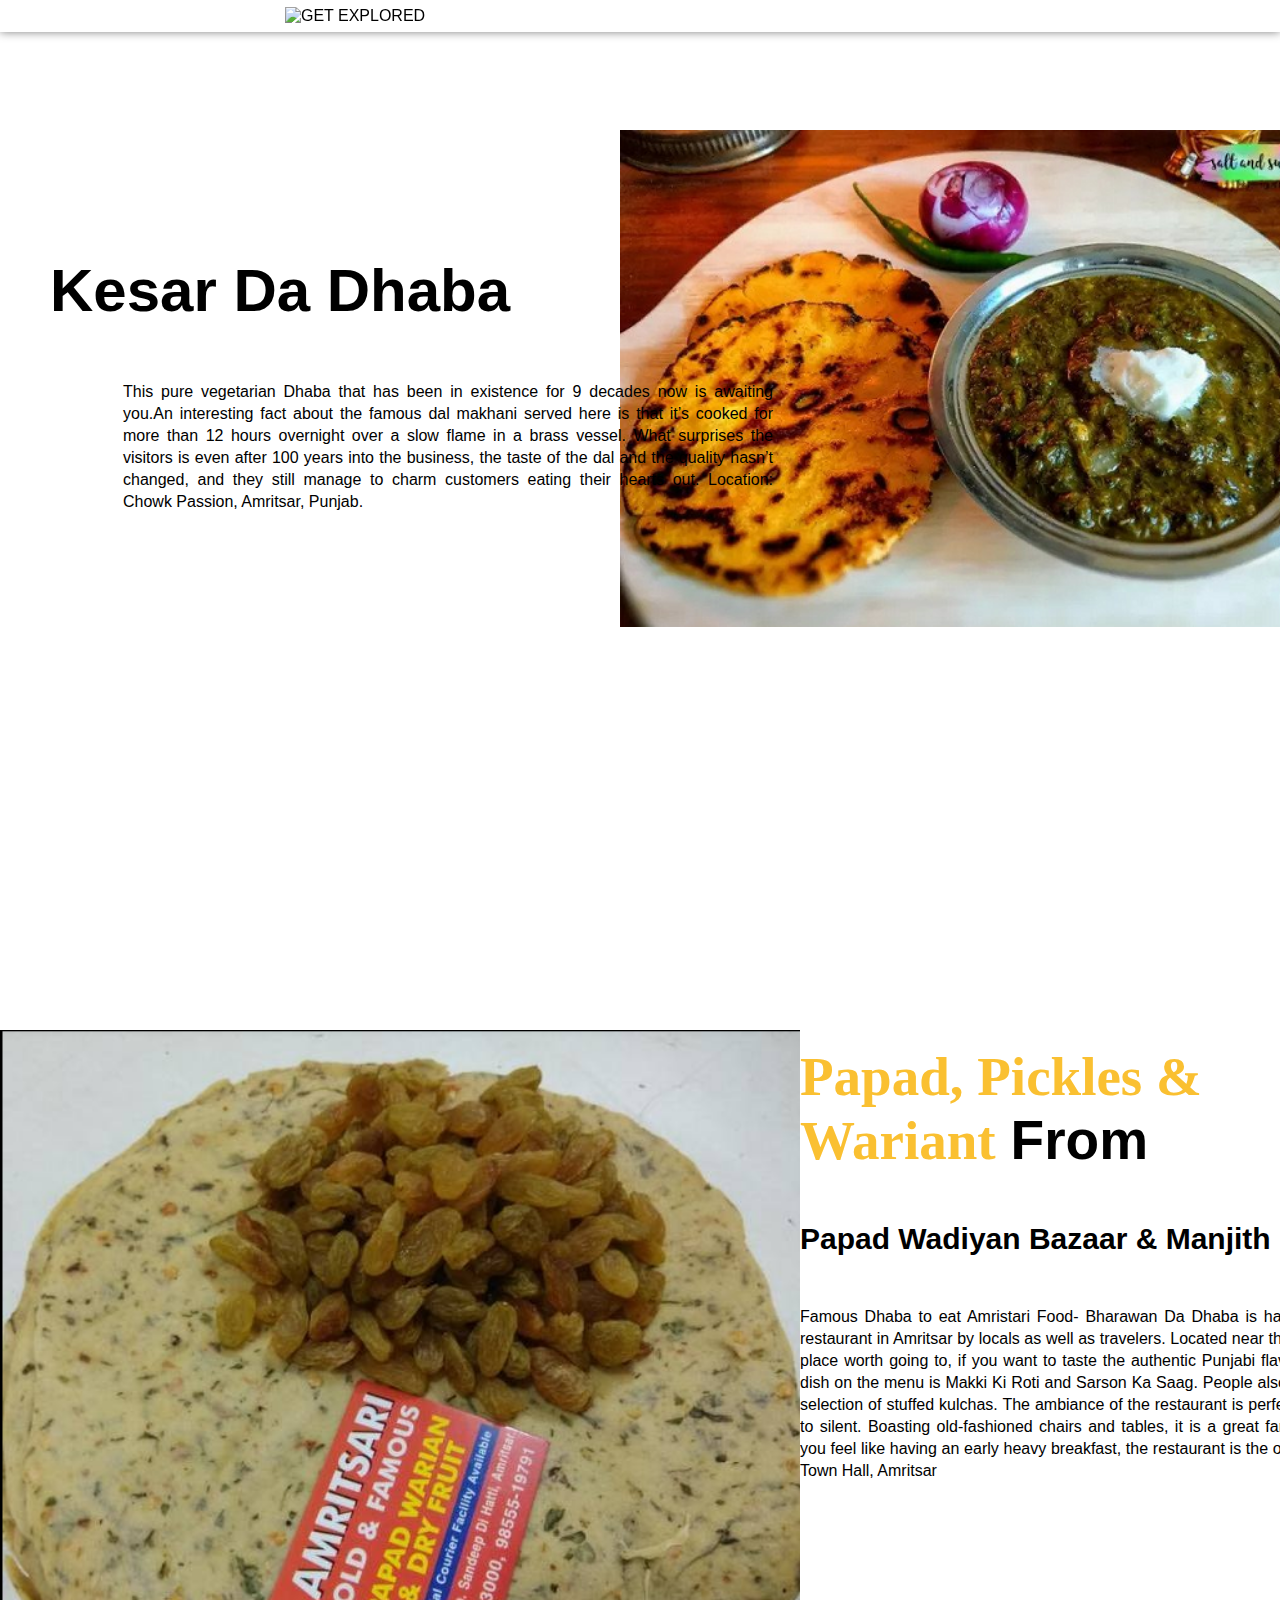
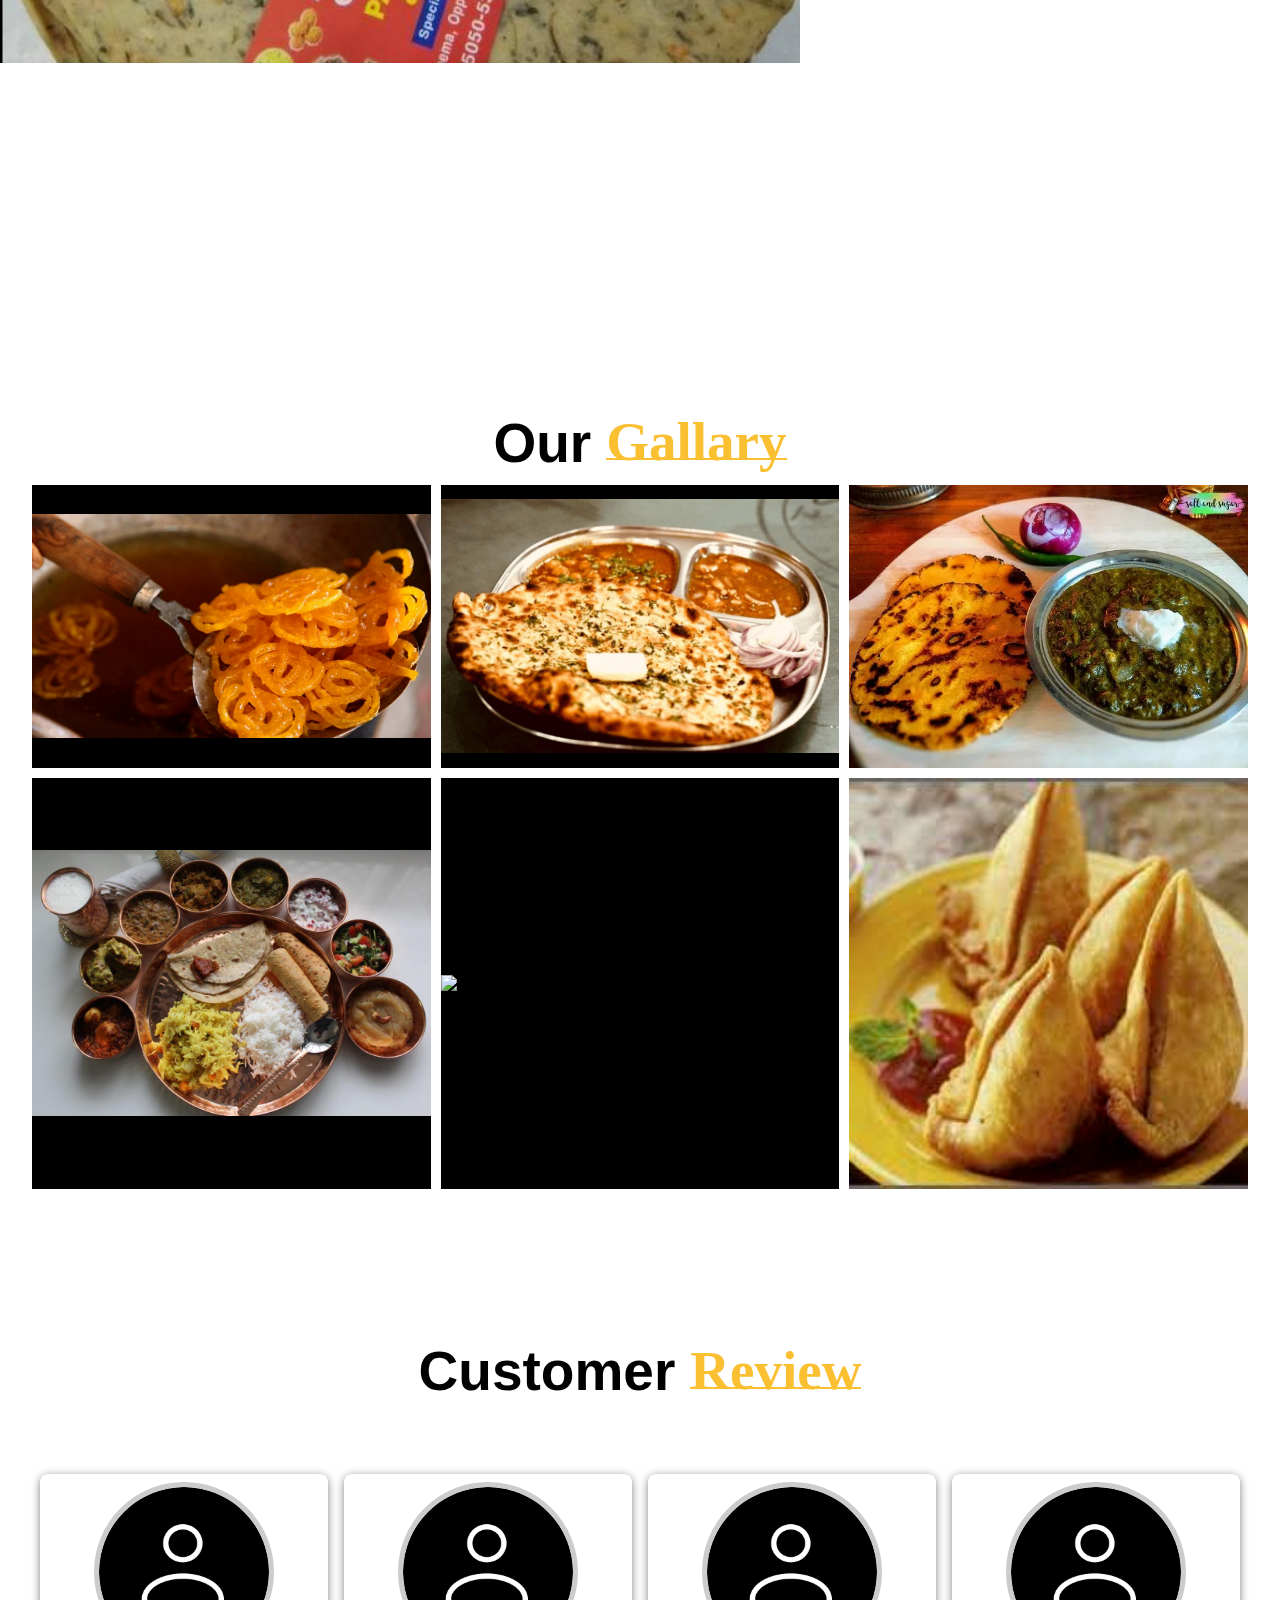
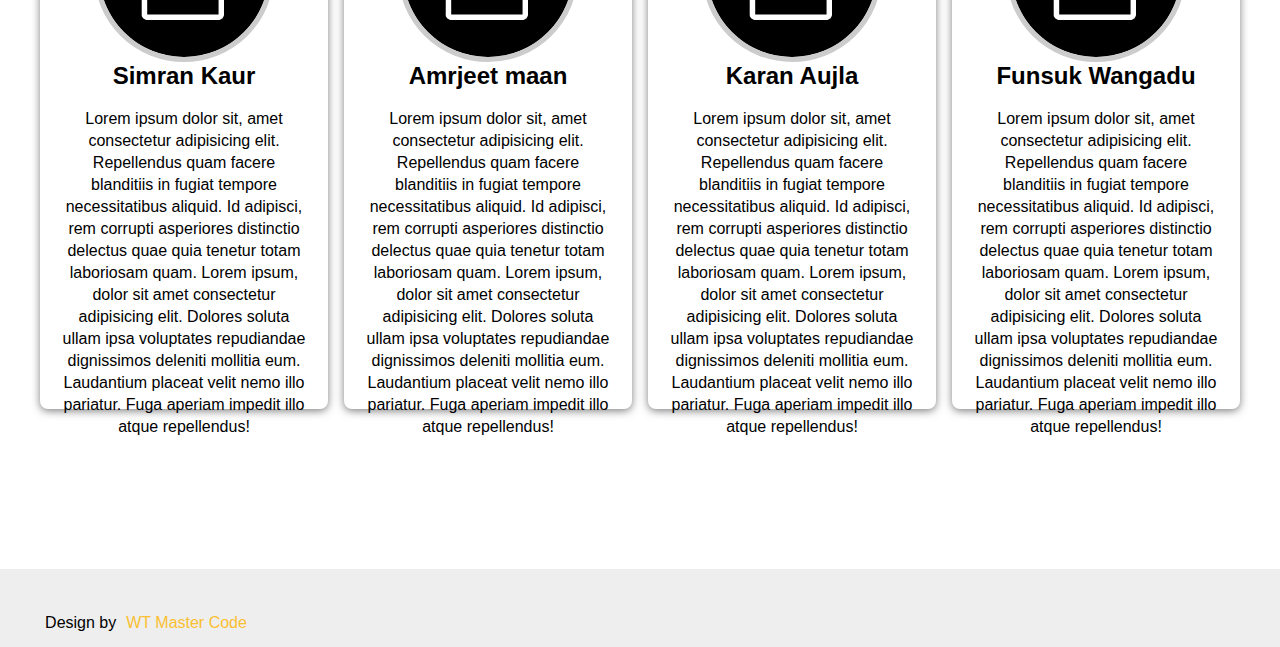
==== food/index.html @ 90a15d6a "get_explored" ====
<!DOCTYPE html>
<html lang="en">
<head>
    <meta charset="UTF-8">
    <meta http-equiv="X-UA-Compatible" content="IE=edge">
    <meta name="viewport" content="width=device-width, initial-scale=1.0">
    <title>Food Website</title>
    <link rel="stylesheet" href="style2.css">
    <link rel="stylesheet" href="https://cdnjs.cloudflare.com/ajax/libs/font-awesome/6.1.1/css/all.min.css" integrity="sha512-KfkfwYDsLkIlwQp6LFnl8zNdLGxu9YAA1QvwINks4PhcElQSvqcyVLLD9aMhXd13uQjoXtEKNosOWaZqXgel0g==" crossorigin="anonymous" referrerpolicy="no-referrer" />
</head>
<body>

    <section id="Home">
        <nav>
            <div class="logo">
                <img src="#" alt="GET EXPLORED">
            </div>

            <div class="icon">
                
            </div>

        </nav>

        <div class="main">

            <div class="men_text">
                <h1>  Kesar Da Dhaba  </h1>
            </div>

            <div class="main_image">
                <img src="image/main_img.png">
            </div>

        </div>

        <p>
        This pure vegetarian Dhaba that has been in existence for 9 decades now is
        awaiting you.An interesting fact about the famous dal makhani served here
        is that it’s cooked for more than 12 hours overnight over a slow flame in a brass vessel.
        What surprises the visitors is even after 100 years into the business,
        the taste of the dal and the quality hasn’t changed, and they still manage to charm customers eating their hearts out.
        Location: Chowk Passion, Amritsar, Punjab.
        </p>

       

    </section>



    <!--About-->

    <div class="about" id="About">
        <div class="about_main">

            <div class="image">
                <img src="image/Food-Plate.png">
            </div>

            <div class="about_text">
                <h1><span>Papad, Pickles & Wariant</span>From</h1>
                <h3>Papad Wadiyan Bazaar & Manjith Mandi</h3>
                <p>
                    Famous Dhaba to eat Amristari Food-  Bharawan Da Dhaba is hailed to be the best
                     veg restaurant in Amritsar by locals as well as travelers. Located near the Golden Temple,
                      it is a place worth going to, if you want to taste the authentic Punjabi flavor. 
                      The most asked-for dish on the menu is Makki Ki Roti and Sarson Ka Saag. 
                      People also recommend their wide selection of stuffed kulchas. The ambiance of
                       the restaurant is perfect; not too loud and not to silent. Boasting old-fashioned
                        chairs and tables, it is a great family restaurant. In case you feel like
                         having an early heavy breakfast, the restaurant is the one to head to.
                        Location: Town Hall, Amritsar
                </p>
            </div>

        </div>

        

    </div>



    <!--Menu-->

    <div class="menu" id="Menu">
        

    </div>




    <!--Gallary-->

    <div class="gallary" id="Gallary">
        <h1>Our<span>Gallary</span></h1>

        <div class="gallary_image_box">
            <div class="gallary_image">
                <img src="image/1.png">

                <h3>Food</h3>
                <p>
                    Lorem ipsum dolor sit amet consectetur, adipisicing elit. Commodi sint eveniet laboriosam 
                </p>
                <a href="#" class="gallary_btn">Order Now</a>
            </div>

            <div class="gallary_image">
                <img src="image/2.png">

                <h3>Food</h3>
                <p>
                    Lorem ipsum dolor sit amet consectetur, adipisicing elit. Commodi sint eveniet laboriosam 
                </p>
                <a href="#" class="gallary_btn">Order Now</a>
            </div>

            <div class="gallary_image">
                <img src="image/3.png">

                <h3>Food</h3>
                <p>
                    Lorem ipsum dolor sit amet consectetur, adipisicing elit. Commodi sint eveniet laboriosam 
                </p>
                <a href="#" class="gallary_btn">Order Now</a>
            </div>

            <div class="gallary_image">
                <img src="image/4.png">

                <h3>Food</h3>
                <p>
                    Lorem ipsum dolor sit amet consectetur, adipisicing elit. Commodi sint eveniet laboriosam 
                </p>
                <a href="#" class="gallary_btn">Order Now</a>
            </div>

            <div class="gallary_image">
                <img src="image/5.png">

                <h3>Food</h3>
                <p>
                    Lorem ipsum dolor sit amet consectetur, adipisicing elit. Commodi sint eveniet laboriosam 
                </p>
                <a href="#" class="gallary_btn">Order Now</a>
            </div>

            <div class="gallary_image">
                <img src="image/6.png">

                <h3>Food</h3>
                <p>
                    Lorem ipsum dolor sit amet consectetur, adipisicing elit. Commodi sint eveniet laboriosam 
                </p>
                <a href="#" class="gallary_btn">Order Now</a>
            </div>

        </div>

    </div>




    <!--Review-->

    <div class="review" id="Review">
        <h1>Customer<span>Review</span></h1>

        <div class="review_box">
            <div class="review_card">

                <div class="review_profile">
                    <img src="image/avatar.png">
                </div>

                <div class="review_text">
                    <h2 class="name">Simran Kaur</h2>

                    <div class="review_icon">
                        <i class="fa-solid fa-star"></i>
                        <i class="fa-solid fa-star"></i>
                        <i class="fa-solid fa-star"></i>
                        <i class="fa-solid fa-star"></i>
                        <i class="fa-solid fa-star-half-stroke"></i>
                    </div>

                    <div class="review_social">
                        <i class="fa-brands fa-facebook-f"></i>
                        <i class="fa-brands fa-instagram"></i>
                        <i class="fa-brands fa-twitter"></i>
                        <i class="fa-brands fa-linkedin-in"></i>
                    </div>

                    <p>
                        Lorem ipsum dolor sit, amet consectetur adipisicing elit. Repellendus quam facere 
                        blanditiis in fugiat tempore necessitatibus aliquid. Id adipisci, rem corrupti 
                        asperiores distinctio delectus quae quia tenetur totam laboriosam quam. Lorem ipsum, 
                        dolor sit amet consectetur adipisicing elit. Dolores soluta ullam ipsa voluptates 
                        repudiandae dignissimos deleniti mollitia eum. Laudantium placeat velit nemo illo 
                        pariatur. Fuga aperiam impedit illo atque repellendus!
                    </p>

                </div>

            </div>

            <div class="review_card">

                <div class="review_profile">
                    <img src="image/avatar.png">
                </div>

                <div class="review_text">
                    <h2 class="name">Amrjeet maan</h2>

                    <div class="review_icon">
                        <i class="fa-solid fa-star"></i>
                        <i class="fa-solid fa-star"></i>
                        <i class="fa-solid fa-star"></i>
                        <i class="fa-solid fa-star"></i>
                        <i class="fa-solid fa-star-half-stroke"></i>
                    </div>

                    <div class="review_social">
                        <i class="fa-brands fa-facebook-f"></i>
                        <i class="fa-brands fa-instagram"></i>
                        <i class="fa-brands fa-twitter"></i>
                        <i class="fa-brands fa-linkedin-in"></i>
                    </div>

                    <p>
                        Lorem ipsum dolor sit, amet consectetur adipisicing elit. Repellendus quam facere 
                        blanditiis in fugiat tempore necessitatibus aliquid. Id adipisci, rem corrupti 
                        asperiores distinctio delectus quae quia tenetur totam laboriosam quam. Lorem ipsum, 
                        dolor sit amet consectetur adipisicing elit. Dolores soluta ullam ipsa voluptates 
                        repudiandae dignissimos deleniti mollitia eum. Laudantium placeat velit nemo illo 
                        pariatur. Fuga aperiam impedit illo atque repellendus!
                    </p>

                </div>

            </div>

            <div class="review_card">

                <div class="review_profile">
                    <img src="image/avatar.png">
                </div>

                <div class="review_text">
                    <h2 class="name">Karan Aujla</h2>

                    <div class="review_icon">
                        <i class="fa-solid fa-star"></i>
                        <i class="fa-solid fa-star"></i>
                        <i class="fa-solid fa-star"></i>
                        <i class="fa-solid fa-star"></i>
                        <i class="fa-solid fa-star-half-stroke"></i>
                    </div>

                    <div class="review_social">
                        <i class="fa-brands fa-facebook-f"></i>
                        <i class="fa-brands fa-instagram"></i>
                        <i class="fa-brands fa-twitter"></i>
                        <i class="fa-brands fa-linkedin-in"></i>
                    </div>

                    <p>
                        Lorem ipsum dolor sit, amet consectetur adipisicing elit. Repellendus quam facere 
                        blanditiis in fugiat tempore necessitatibus aliquid. Id adipisci, rem corrupti 
                        asperiores distinctio delectus quae quia tenetur totam laboriosam quam. Lorem ipsum, 
                        dolor sit amet consectetur adipisicing elit. Dolores soluta ullam ipsa voluptates 
                        repudiandae dignissimos deleniti mollitia eum. Laudantium placeat velit nemo illo 
                        pariatur. Fuga aperiam impedit illo atque repellendus!
                    </p>

                </div>

            </div>

            <div class="review_card">

                <div class="review_profile">
                    <img src="image/avatar.png">
                </div>

                <div class="review_text">
                    <h2 class="name">Funsuk Wangadu</h2>

                    <div class="review_icon">
                        <i class="fa-solid fa-star"></i>
                        <i class="fa-solid fa-star"></i>
                        <i class="fa-solid fa-star"></i>
                        <i class="fa-solid fa-star"></i>
                        <i class="fa-solid fa-star-half-stroke"></i>
                    </div>

                    <div class="review_social">
                        <i class="fa-brands fa-facebook-f"></i>
                        <i class="fa-brands fa-instagram"></i>
                        <i class="fa-brands fa-twitter"></i>
                        <i class="fa-brands fa-linkedin-in"></i>
                    </div>

                    <p>
                        Lorem ipsum dolor sit, amet consectetur adipisicing elit. Repellendus quam facere 
                        blanditiis in fugiat tempore necessitatibus aliquid. Id adipisci, rem corrupti 
                        asperiores distinctio delectus quae quia tenetur totam laboriosam quam. Lorem ipsum, 
                        dolor sit amet consectetur adipisicing elit. Dolores soluta ullam ipsa voluptates 
                        repudiandae dignissimos deleniti mollitia eum. Laudantium placeat velit nemo illo 
                        pariatur. Fuga aperiam impedit illo atque repellendus!
                    </p>

                </div>

            </div>

        </div>

    </div>



    

   



    <!--Footer-->

    <footer>
        <div class="footer_main">

            <div class="footer_tag">
                
            </div>

            <div class="footer_tag">
               
            </div>

            <div class="footer_tag">
               
            </div>

            <div class="footer_tag">
                
            </div>

            <div class="footer_tag">
                

        </div>

        <p class="end">Design by<span><i class="fa-solid fa-face-grin"></i> WT Master Code</span></p>

    </footer>



    
</body>
</html>
---- food/style2.css ----
*{
    margin: 0;
    padding: 0;
    box-sizing: border-box;
    font-family: sans-serif;
}

html{
    scroll-behavior: smooth;
}

section{
    width: 100%;
    height: 100vh;
}

section nav{
    display: flex;
    justify-content: space-around;
    align-items: center;
    position: fixed;
    right: 0;
    left: 0;
    background: white;
    box-shadow: 0 0 10px rgba(0,0,0,0.5);
    z-index: 1000;
}

section nav .logo img{
    width: 100px;
    cursor: pointer;
    margin: 7px 0;
}

section nav ul{
    list-style: none;
}

section nav ul li{
    display: inline-block;
    margin: 0 15px;
}

section nav ul li a{
    text-decoration: none;
    color: #000;
    font-weight: 500;
    font-size: 17px;
    transition: 0.1s;
}

section nav ul li a::after{
    content: '';
    width: 0;
    height: 2px;
    background: #fac031;
    display: block;
    transition: 0.2s linear;
}

section nav ul li a:hover::after{
    width: 100%;
}

section nav ul li a:hover{
    color: #fac031;
}

section nav .icon i{
    font-size: 18px;
    color: #000;
    margin: 0 5px;
    cursor: pointer;
    transition: 0.3s;
}

section nav .icon i:hover{
    color: #fac031;
}

section .main{
    display: flex;
    align-items: center;
    justify-content: space-around;
    position: relative;
    top: 130px;
}

section .main .men_text h1{
    font-size: 60px;
    position: relative;
    top: -90px;
    left: 20px;
}

section .main .men_text h1 span{
    margin-left: 15px;
    color: #fac031;
    font-family: mv boli;
    line-height: 22px;
    font-size: 70px;
}

section .main .main_image img{
    width: 700px;
    position: relative;
    left: 70px;
}

section p{
    width: 650px;
    text-align: justify;
    position: relative;
    left: 123px;
    bottom: 120px;
    line-height: 22px;
}

section .main_btn{
    background: #fac031;
    position: relative;
    left: 123px;
    bottom: 30px;
    width: 150px;
    cursor: pointer;
    padding: 12px 25px;
}

section .main_btn a{
    color: #fff;
    margin-right: 5px;
    text-decoration: none;
}

section .main_btn i{
    color: #fff;
    transition: 0.3s;
}

section .main_btn:hover i{
    transform: translateX(7px);
}



/*About*/

.about{
    width: 100%;
    height: 100vh;
    padding: 70px 0;
}

.about .about_main{
    display: flex;
    align-items: center;
    justify-content: space-around;
}

.about .about_main .image img{
    width: 800px;
    position: relative;
    top: 60px;
}

.about .about_main .about_text h1 span{
    color: #fac031;
    margin-right: 15px;
    font-family: mv boli;
}

.about .about_main .about_text h1{
    font-size: 55px;
    position: relative;
    bottom: 50px;
}

.about .about_main .about_text h3{
    font-size: 30px;
    margin: 0 0 50px 0;
}

.about .about_main .about_text p{
    width: 650px;
    text-align: justify;
    margin-right: 30px;
    line-height: 22px;
}

.about .about_btn{
    background: #fac031;
    padding: 12px 25px;
    text-decoration: none;
    color: #fff;
    position: relative;
    left: 55%;
    bottom: 30px;
}



/*Menu*/

.menu{
    width: 100%;
    padding: 70px 0;
}

.menu h1{
    font-size: 55px;
    display: flex;
    align-items: center;
    justify-content: center;
    margin-bottom: 30px;
}

.menu h1 span{
    color: #fac031;
    margin-left: 15px;
    font-family: mv boli;
}

.menu h1 span::after{
    content: '';
    width: 100%;
    height: 2px;
    background: #fac031;
    display: block;
    position: relative;
    bottom: 15px;
}

.menu .menu_box{
    width: 95%;
    margin: 0 auto;
    display: grid;
    grid-template-columns: 1fr 1fr 1fr 1fr;
    grid-gap: 15px;
}

.menu .menu_box .menu_card{
    width: 325px;
    height: 480px;
    padding-top: 10px;
    margin-bottom: 20px;
    box-shadow: 0 0 10px rgba(0,0,0,0.2);
}

.menu .menu_box .menu_card .menu_image{
    width: 300px;
    height: 245px;
    margin: 0 auto;
    overflow: hidden;
}

.menu .menu_box .menu_card .menu_image img{
    width: 100%;
    height: 100%;
    object-fit: cover;
    object-position: center;
    transition: 0.3s;
}

.menu .menu_box .menu_card .menu_image:hover img{
    transform: scale(1.1);
}

.menu .menu_box .menu_card .small_card{
    width: 45px;
    height: 45px;
    float: right;
    position: relative;
    top: -240px;
    right: -8px;
    opacity: 0;
    border-radius: 7px;
    transition: 0.3s;
}

.menu .menu_box .menu_card:hover .small_card{
    position: relative;
    top: -240px;
    right: 20px;
    opacity: 1;
}

.menu .menu_box .menu_card .small_card i{
    font-size: 25px;
    display: flex;
    align-items: center;
    justify-content: center;
    line-height: 50px;
    color: #000;
    cursor: pointer;
    text-shadow: 0 0 6px #000;
    transition: 0.2s;
}

.menu .menu_box .menu_card .small_card i:hover{
    color: #fac031;
}

.menu .menu_box .menu_card .menu_info h2{
    width: 60%;
    text-align: center;
    margin: 10px auto 10px auto;
    font-size: 25px;
    color: #fac031;
}

.menu .menu_box .menu_card .menu_info p{
    text-align: center;
    margin-top: 8px;
    line-height: 21px;
}

.menu .menu_box .menu_card .menu_info h3{
    text-align: center;
    margin-top: 10px;
}

.menu .menu_box .menu_card .menu_info .menu_icon{
    color: #fac031;
    text-align: center;
    margin: 10px 0 10px 0;
}

.menu .menu_box .menu_card .menu_info .menu_btn{
    display: flex;
    align-items: center;
    justify-content: center;
    text-decoration: none;
    color: white;
    background: #000;
    padding: 8px 10px;
    margin: 0 80px;
    transition: 0.3s;
}



/*Gallary*/

.gallary{
    width: 100%;
    padding: 70px 0;
}

.gallary h1{
    font-size: 55px;
    display: flex;
    align-items: center;
    justify-content: center;
}

.gallary h1 span{
    margin-left: 15px;
    color: #fac031;
    font-family: mv boli;
}

.gallary h1 span::after{
    content: '';
    width: 100%;
    height: 2px;
    background: #fac031;
    display: block;
    position: relative;
    bottom: 15px;
}

.gallary .gallary_image_box{
    width: 95%;
    margin: 10px auto;
    display: grid;
    grid-template-columns: 1fr 1fr 1fr;
    grid-gap: 10px;
}

.gallary .gallary_image_box .gallary_image{
    display: flex;
    align-items: center;
    justify-content: center;
    background: black;
}

.gallary .gallary_image_box .gallary_image img{
    width: 100%;
    transition: .3s;
}

.gallary .gallary_image_box .gallary_image:hover img{
    opacity: 0.4;
}

.gallary .gallary_image_box .gallary_image h3{
    position: absolute;
    font-size: 35px;
    margin-bottom: 130px;
    color: #fac031;
    font-family: polo;
    z-index: 5;
    opacity: 0;
    transition: 0.3s;
}

.gallary .gallary_image_box .gallary_image:hover h3{
    opacity: 1;
}

.gallary .gallary_image_box .gallary_image p{
    position: absolute;
    width: 400px;
    margin-top: 30px;
    text-align: center;
    color: white;
    line-height: 22px;
    opacity: 0;
    z-index: 5;
    transition: 0.3s;
}

.gallary .gallary_image_box .gallary_image:hover p{
    opacity: 1;
}

.gallary .gallary_image_box .gallary_image .gallary_btn{
    position: absolute;
    margin-top: 180px;
    color: #000;
    background: #fac031;
    padding: 7px 25px;
    text-decoration: none;
    opacity: 0;
    transform: translateY(45px);
    z-index: 5;
    transition: 0.3s;
}

.gallary .gallary_image_box .gallary_image:hover .gallary_btn{
    opacity: 1;
    transform: translateY(0);
}



/*Review*/

.review{
    width: 100%;
    height: 100vh;
    padding: 70px 0;
}

.review h1{
    font-size: 55px;
    display: flex;
    align-items: center;
    justify-content: center;
}

.review h1 span{
    margin-left: 15px;
    color: #fac031;
    font-family: mv boli;
}

.review h1 span::after{
    content: '';
    width: 100%;
    height: 2px;
    background: #fac031;
    position: relative;
    bottom: 15px;
    display: block;
}

.review .review_box{
    width: 95%;
    margin: 70px auto;
    display: flex;
}

.review .review_box .review_card{
    width: 350px;
    height: 535px;
    box-shadow: 0 2px 8px rgba(0,0,0,0.5);
    border-radius: 8px;
    padding: 8px 20px;
    margin: 0 8px;
}

.review .review_box .review_card .review_profile{
    display: flex;
    align-items: center;
    justify-content: center;
    position: relative;
    transition: 0.3s;
}

.review .review_box .review_card:hover .review_profile{
    transform: translateY(-60px);
}

.review .review_box .review_card .review_profile img{
    width: 180px;
    height: 180px;
    object-fit: cover;
    object-position: center;
    border-radius: 50%;
    border: 5px solid #cccccc;
}

.review .review_box .review_card .review_text{
    text-align: center;
}

.review .review_box .review_card .review_text .name{
    color: #000;
    transition: 0.3s;
}

.review .review_box .review_card:hover .review_text .name{
    transform: translateY(-50px);
}

.review .review_box .review_card .review_text .review_icon{
    color: #fac031;
    transition: 0.3s;
}

.review .review_box .review_card:hover .review_text .review_icon{
    transform: translateY(-30px);
}

.review .review_box .review_card .review_text .review_social i{
    margin: 5px 1px;
    font-size: 15px;
    opacity: 0;
    cursor: pointer;
    transition: 0.3s;
}

.review .review_box .review_card:hover .review_text .review_social i{
    opacity: 1;
    transform: translateY(-8px);
}

.review .review_box .review_card .review_text p{
    text-align: center;
    line-height: 22px;
    transition: 0.3s;
}

.review .review_box .review_card:hover .review_text p{
    margin-top: 5px;
}



/*Order*/

.order{
    width: 100%;
    height: 100vh;
    padding: 70px 0;
    background-image: url(image/bg2.jpg);
    background-size: cover;
    background-position: center;
}

.order h1{
    display: flex;
    align-items: center;
    justify-content: center;
    color: #000;
    font-size: 55px;
}

.order h1 span{
    color: #fac031;
    margin-right: 15px;
    font-family: mv boli;
}

.order h1 span::after{
    content: '';
    width: 100%;
    height: 2px;
    background: #fac031;
    display: block;
    position: relative;
    bottom: 15px;
}

.order .order_main{
    display: flex;
    align-items: center;
    justify-content: space-around;
}

.order .order_main .order_image img{
    width: 600px;
}

.order .order_main form{
    display: grid;
    grid-template-columns: 1fr 1fr;
    grid-gap: 0 10px;
}

.order .order_main form .input p{
    line-height: 25px;
}

.order .order_main form .input{
    margin: 5px;
}

.order .order_main form .input input{
    width: 300px;
    height: 35px;
    padding: 0 10px;
    border: 2px solid #cccccc;
    background: #eeeeee;
    outline: none;
    border-radius: 3px;
}

.order .order_main form .input input:focus{
    border: 2px solid #fac031;
}

.order .order_main form .order_btn{
    padding: 10px 0;
    background: #fac031;
    color: white;
    width: 40%;
    text-align: center;
    margin-top: 20px;
    text-decoration: none;
}




/*Team*/

.team{
    width: 100%;
    height: 90vh;
    background-image: url(image/bg1.jpg);
    background-size: cover;
    background-position: center;
}

.team h1{
    display: flex;
    align-items: center;
    justify-content: center;
    font-size: 55px;
    margin-bottom: 30px;
}

.team h1 span{
    color: #fac031;
    margin-left: 15px;
    font-family: mv boli;
}

.team h1 span::after{
    content: '';
    width: 100%;
    height: 2px;
    background: #fac031;
    display: block;
    position: relative;
    bottom: 15px;
}

.team .team_box{
    width: 95%;
    margin: 0 auto;
    display: flex;
    align-items: center;
    justify-content: center;
    position: relative;
    top: 13%;
}

.team .team_box .profile{
    width: 320px;
    height: 320px;
    border-radius: 50%;
    margin: 0 15px;
    display: flex;
    align-items: center;
    justify-content: center;
    position: relative;
    box-shadow: 0 0 8px rgba(0,0,0,0.5);
    transition: 0.4s;
}

.team .team_box .profile:hover{
    border-radius: 20px;
    height: 320px;
}

.team .team_box .profile img{
    width: 250px;
    height: 250px;
    object-fit: cover;
    object-position: center;
    border-radius: 50%;
    cursor: pointer;
    box-shadow: 0 0 8px rgba(0,0,0,0.5);
    z-index: 2;
    transition: 0.4s;
}

.team .team_box .profile:hover img{
    border-radius: 20px;
    margin-top: -230px;
}

.team .team_box .profile .info{
    position: absolute;
    text-align: center;
    top: 25%;
    transition: 0.4s;
}

.team .team_box .profile:hover .info{
    top: 60%;
}

.team .team_box .profile .info .name{
    color: #fac031;
    margin-bottom: 15px;
}

.team .team_box .profile .info .bio{
    width: 70%;
    text-align: center;
    margin: 0 auto 10px auto;
}

.team .team_box .profile .info .team_icon i{
    margin: 10px 5px 5px 0;
    cursor: pointer;
    transition: 0.3s;
}

.team .team_box .profile .info .team_icon i:hover{
    color: #fac031;
}



/*Footer*/

footer{
    width: 100%;
    padding: 30px 0 0 20px;
    background: #eeeeee;
}

footer .footer_main{
    display: grid;
    grid-template-columns: 1fr 1fr 1fr 1fr 1fr;
}

footer .footer_main .footer_tag{
    text-align: center;
}

footer .footer_main .footer_tag h2{
    color: #000;
    margin-bottom: 25px;
    font-size: 30px;
}

footer .footer_main .footer_tag p{
    margin: 10px 0;
}

footer .footer_main .footer_tag i{
    margin: 0 5px;
    cursor: pointer;
}

footer .footer_main .footer_tag i:hover{
    color: #fac031;
}

footer .end{
    display: flex;
    align-items: center;
    justify-content: center;
    padding: 15px;
}

footer .end span{
    color: #fac031;
    margin-left: 10px;
}

::-webkit-scrollbar{
    width: 13px;
}

::-webkit-scrollbar-track{
    border-radius: 15px;
    box-shadow: inset 0 0 5px rgba(0,0,0,0.5);
}

::-webkit-scrollbar-thumb{
    background: #fac031;
    border-radius: 15px;
}
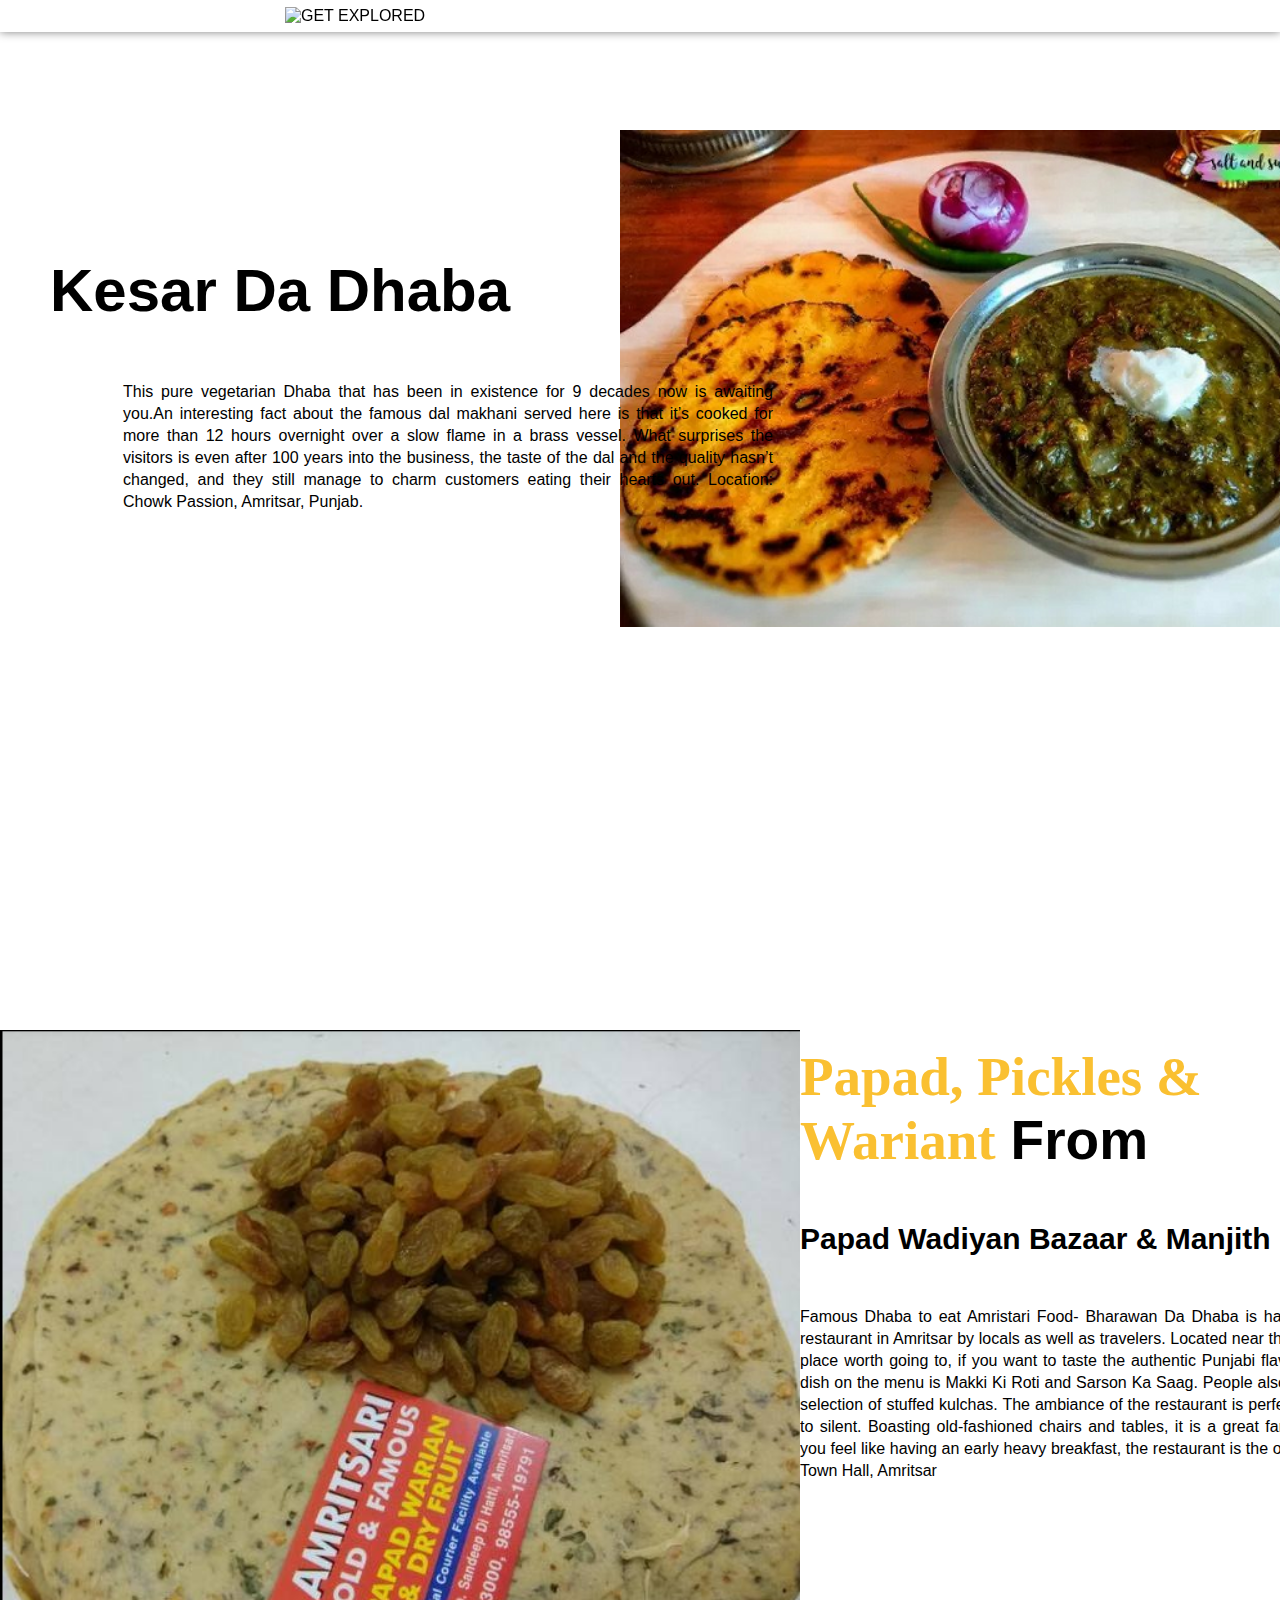
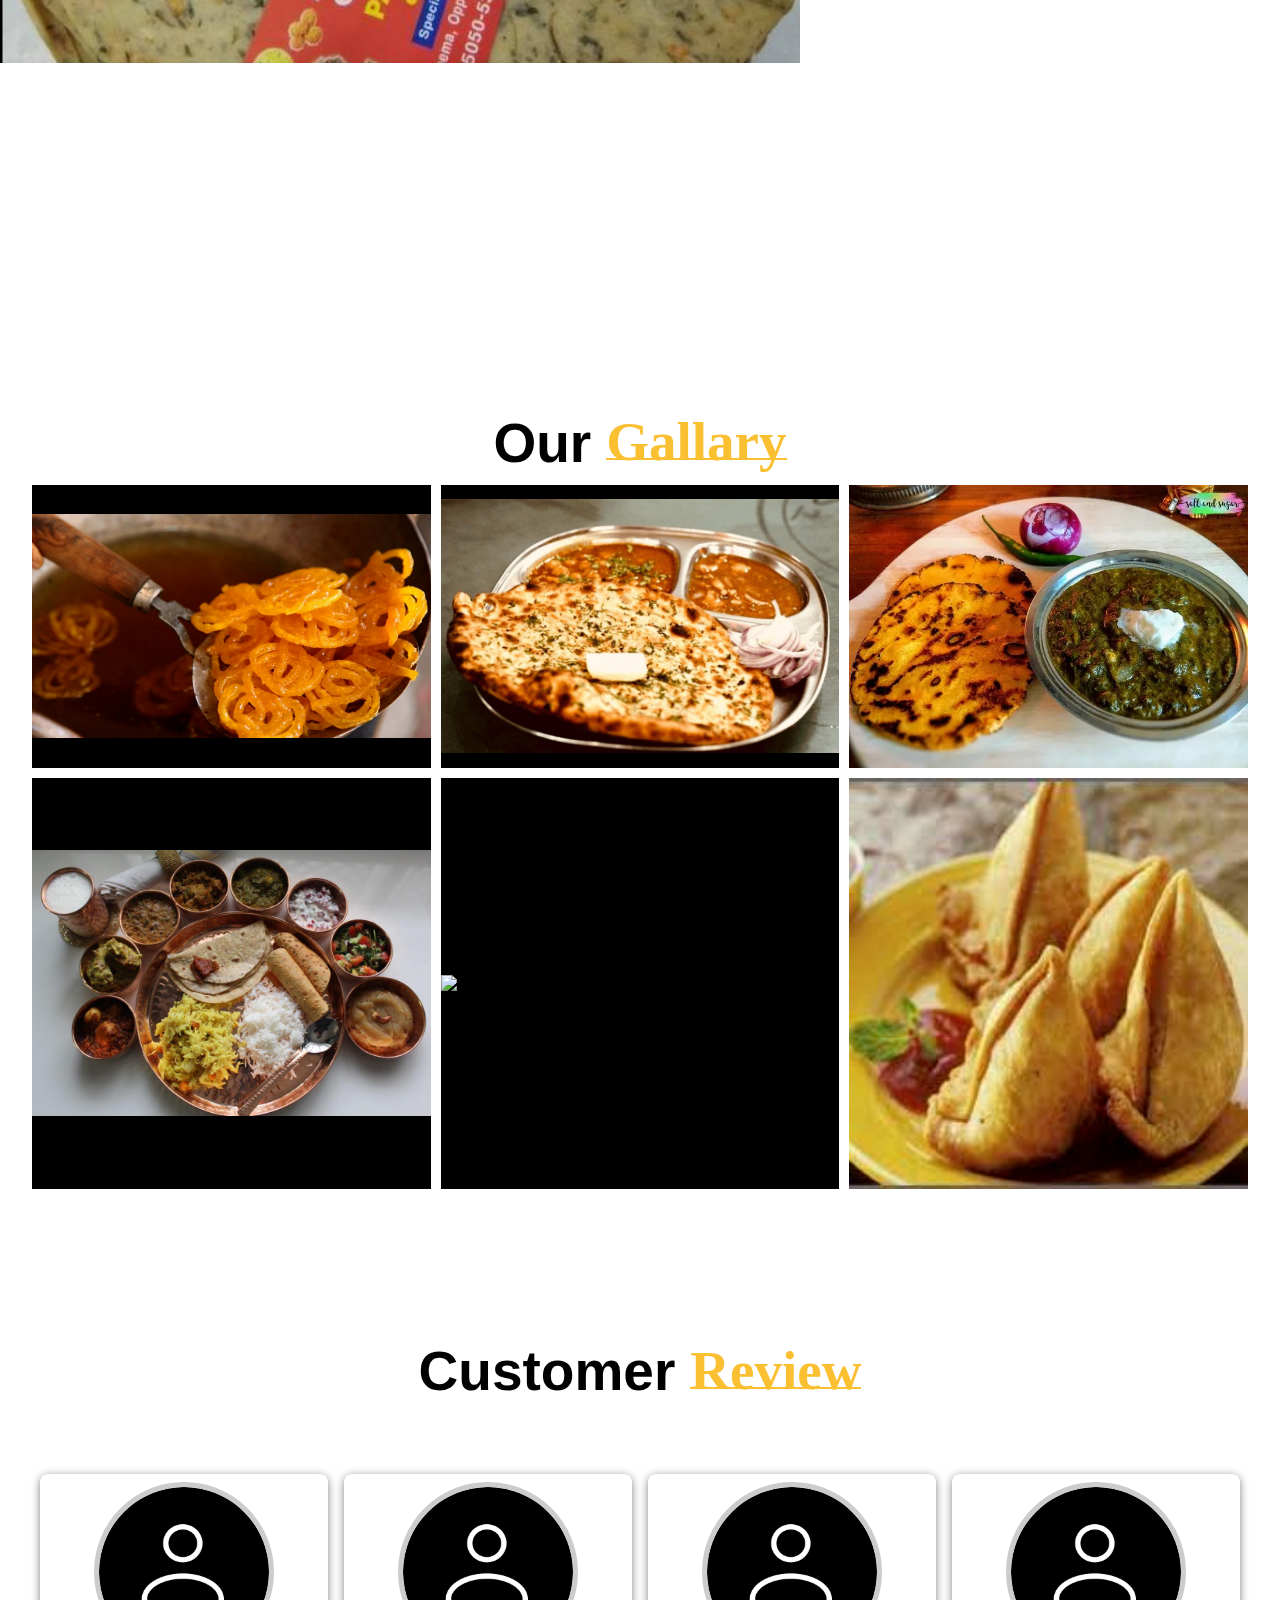
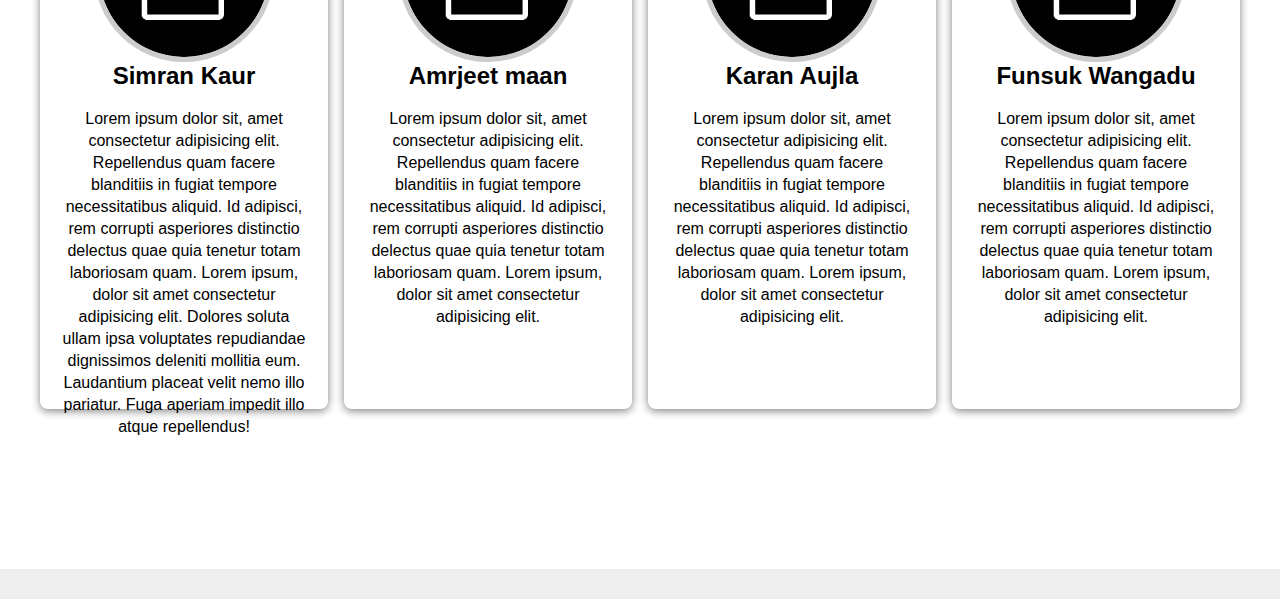
==== commit 0d0a4c5c: "Update index.html" ====
--- a/food/index.html
+++ b/food/index.html
@@ -236,9 +236,7 @@
                         Lorem ipsum dolor sit, amet consectetur adipisicing elit. Repellendus quam facere 
                         blanditiis in fugiat tempore necessitatibus aliquid. Id adipisci, rem corrupti 
                         asperiores distinctio delectus quae quia tenetur totam laboriosam quam. Lorem ipsum, 
-                        dolor sit amet consectetur adipisicing elit. Dolores soluta ullam ipsa voluptates 
-                        repudiandae dignissimos deleniti mollitia eum. Laudantium placeat velit nemo illo 
-                        pariatur. Fuga aperiam impedit illo atque repellendus!
+                        dolor sit amet consectetur adipisicing elit.
                     </p>
 
                 </div>
@@ -273,9 +271,7 @@
                         Lorem ipsum dolor sit, amet consectetur adipisicing elit. Repellendus quam facere 
                         blanditiis in fugiat tempore necessitatibus aliquid. Id adipisci, rem corrupti 
                         asperiores distinctio delectus quae quia tenetur totam laboriosam quam. Lorem ipsum, 
-                        dolor sit amet consectetur adipisicing elit. Dolores soluta ullam ipsa voluptates 
-                        repudiandae dignissimos deleniti mollitia eum. Laudantium placeat velit nemo illo 
-                        pariatur. Fuga aperiam impedit illo atque repellendus!
+                        dolor sit amet consectetur adipisicing elit.
                     </p>
 
                 </div>
@@ -310,10 +306,7 @@
                         Lorem ipsum dolor sit, amet consectetur adipisicing elit. Repellendus quam facere 
                         blanditiis in fugiat tempore necessitatibus aliquid. Id adipisci, rem corrupti 
                         asperiores distinctio delectus quae quia tenetur totam laboriosam quam. Lorem ipsum, 
-                        dolor sit amet consectetur adipisicing elit. Dolores soluta ullam ipsa voluptates 
-                        repudiandae dignissimos deleniti mollitia eum. Laudantium placeat velit nemo illo 
-                        pariatur. Fuga aperiam impedit illo atque repellendus!
-                    </p>
+                        dolor sit amet consectetur adipisicing elit. 
 
                 </div>
 
@@ -356,13 +349,10 @@
                 
 
         </div>
-
-        <p class="end">Design by<span><i class="fa-solid fa-face-grin"></i> WT Master Code</span></p>
-
     </footer>
 
 
 
     
 </body>
-</html>+</html>
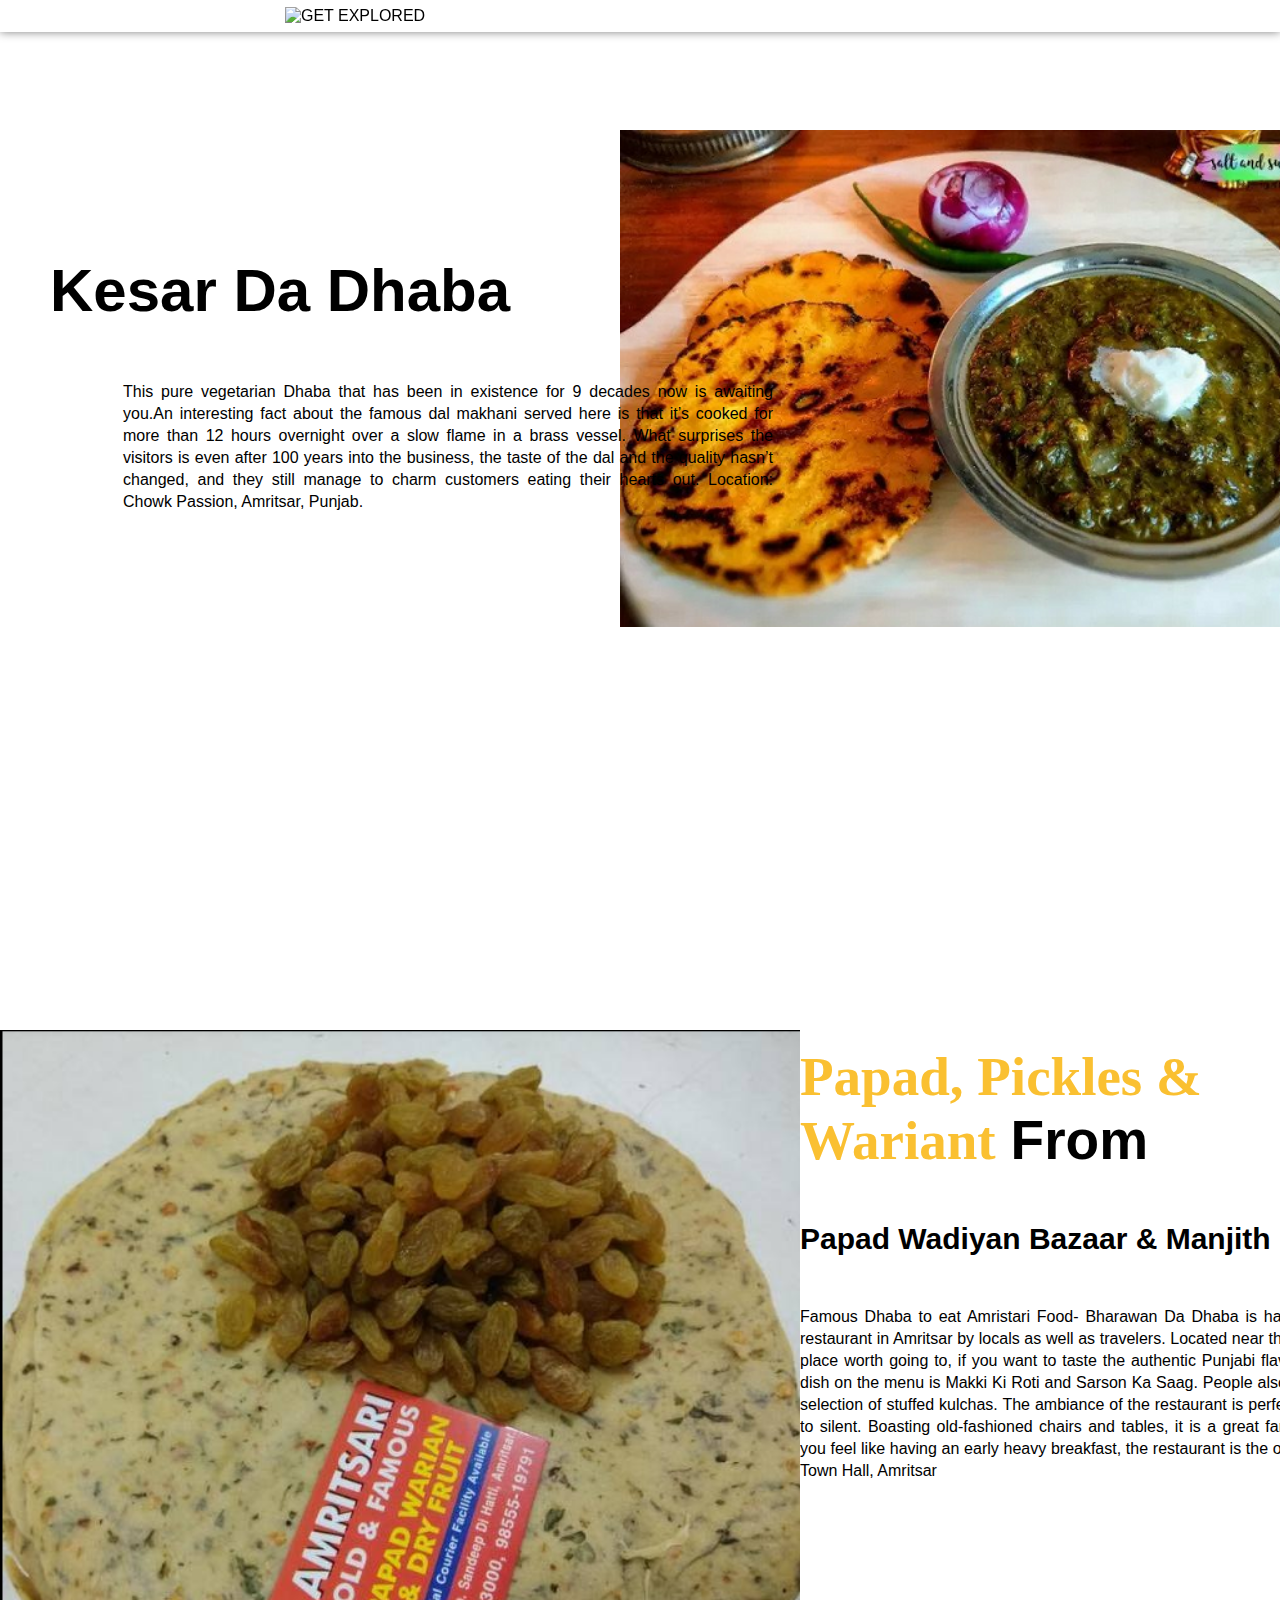
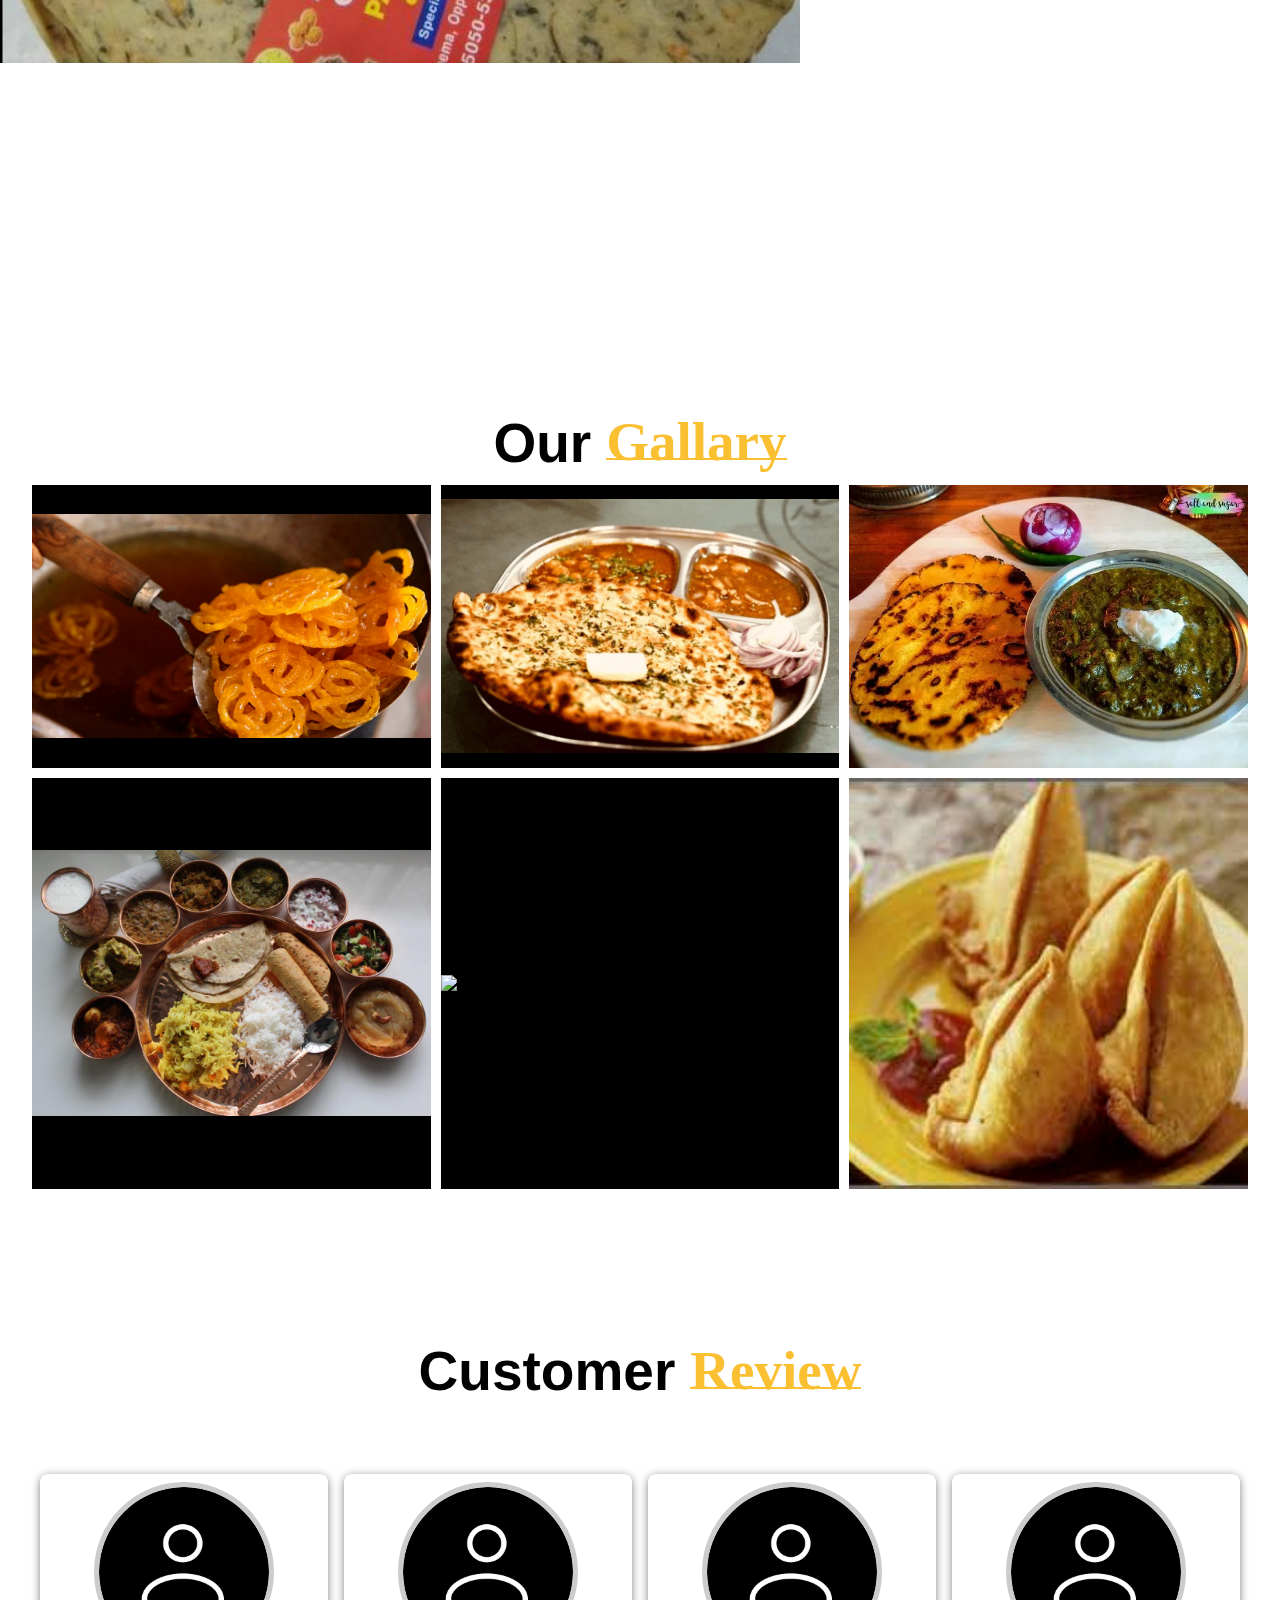
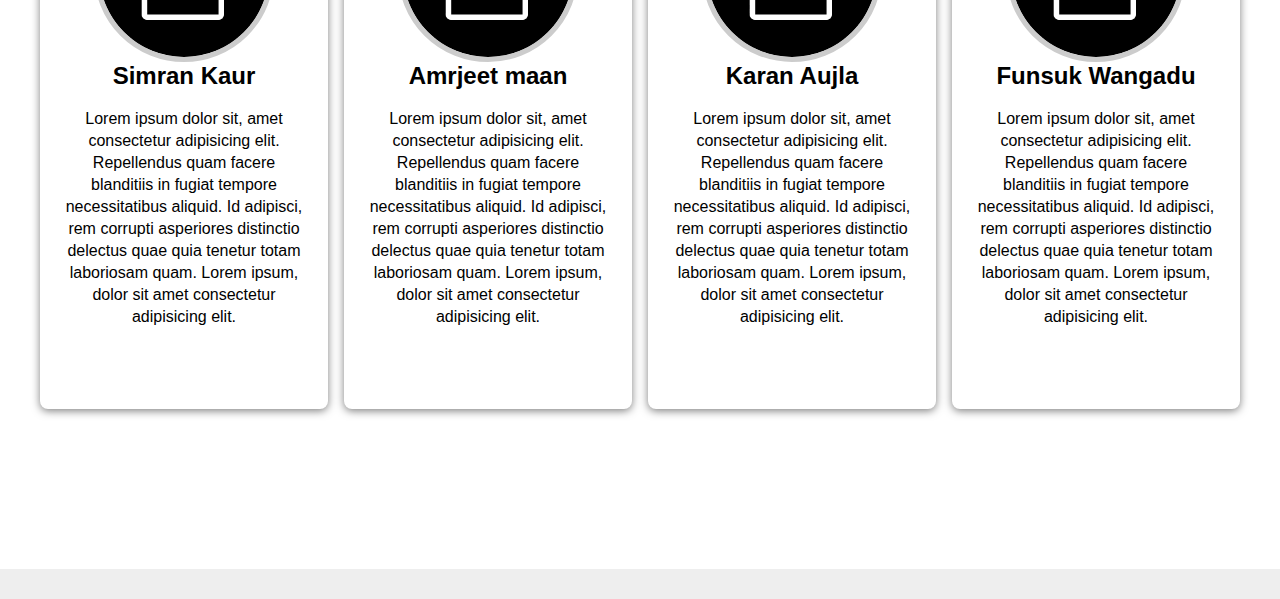
==== commit 238a2cca: "Update index.html" ====
--- a/food/index.html
+++ b/food/index.html
@@ -199,9 +199,7 @@
                         Lorem ipsum dolor sit, amet consectetur adipisicing elit. Repellendus quam facere 
                         blanditiis in fugiat tempore necessitatibus aliquid. Id adipisci, rem corrupti 
                         asperiores distinctio delectus quae quia tenetur totam laboriosam quam. Lorem ipsum, 
-                        dolor sit amet consectetur adipisicing elit. Dolores soluta ullam ipsa voluptates 
-                        repudiandae dignissimos deleniti mollitia eum. Laudantium placeat velit nemo illo 
-                        pariatur. Fuga aperiam impedit illo atque repellendus!
+                        dolor sit amet consectetur adipisicing elit.
                     </p>
 
                 </div>
